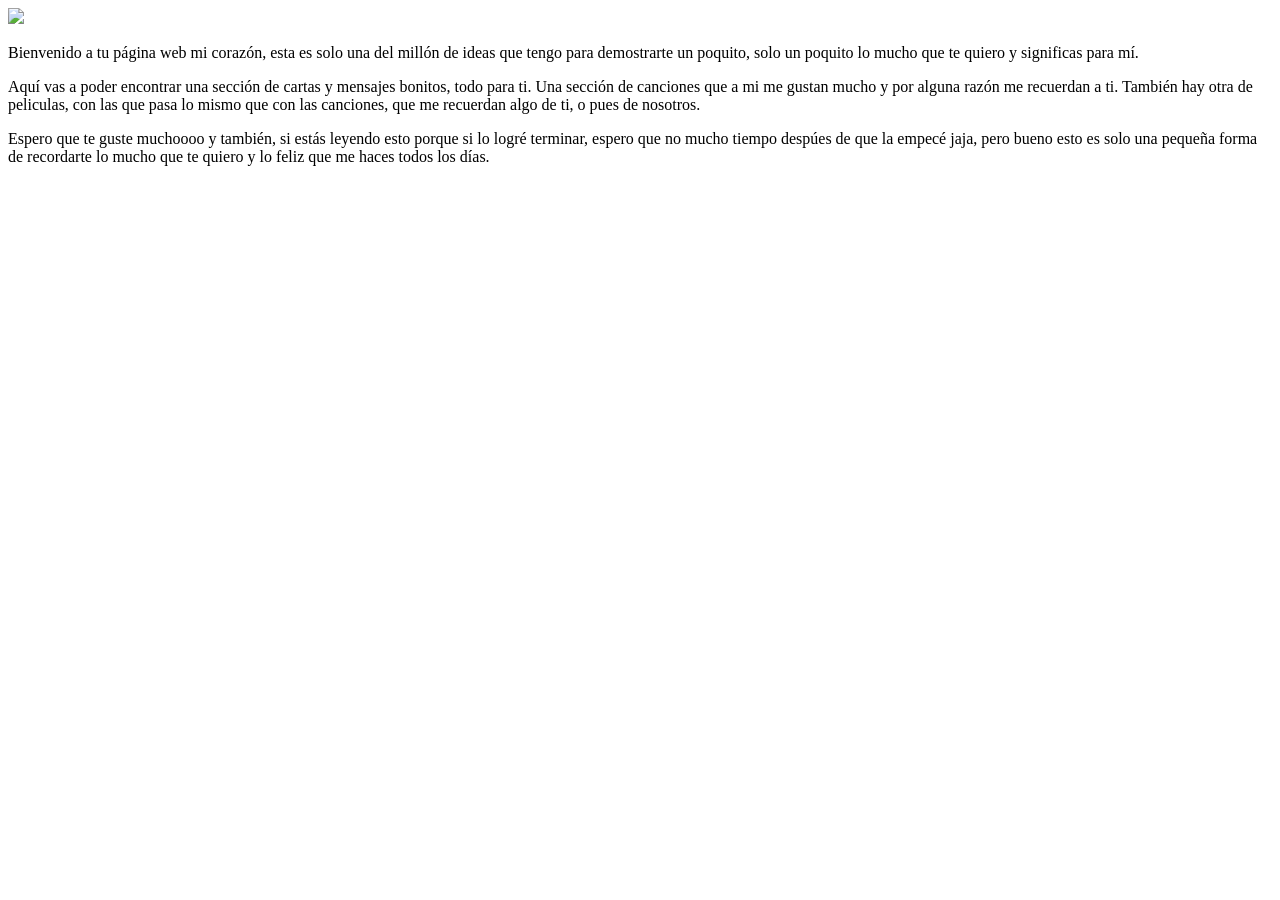
==== index.html @ 1436a232 "Add files via upload" ====
<!DOCTYPE html>
<html lang="es">
<head>
    <meta charset="UTF-8">
    <title>Para ti 💖</title>

    <link rel="stylesheet" href="estilos.css">

    <link href="https://fonts.googleapis.com/css2?family=Playfair+Display&family=Dancing+Script&display=swap" rel="stylesheet">
</head>
<head>
    <form id="form1" runat="server">
        <div id="head">
            <img ID="Inicio" src="img/_bienvenido.gif" class="w-100" />
            <link rel="stylesheet" href="css/Index.css" />
        </div>
    </form>
</head>
<body>
    <div ID="texto">
        <p>
            Bienvenido a tu página web mi corazón, esta es solo una del millón de ideas que tengo para demostrarte un poquito,
            solo un poquito lo mucho que te quiero y significas para mí.
        </p>
        <p>
            Aquí vas a poder encontrar una sección de cartas y mensajes bonitos, todo para ti. Una sección de canciones que
            a mi me gustan mucho y por alguna razón me recuerdan a ti. También hay otra de peliculas, con las que pasa lo mismo
            que con las canciones, que me recuerdan algo de ti, o pues de nosotros.
        </p>
        <p>
            Espero que te guste muchoooo y también, si estás leyendo esto porque si lo logré terminar, espero que no mucho tiempo
            despúes de que la empecé jaja, pero bueno esto es solo una pequeña forma de recordarte lo mucho que te quiero y lo feliz
            que me haces todos los días.
        </p>
    </div>
   
</body>
</html>
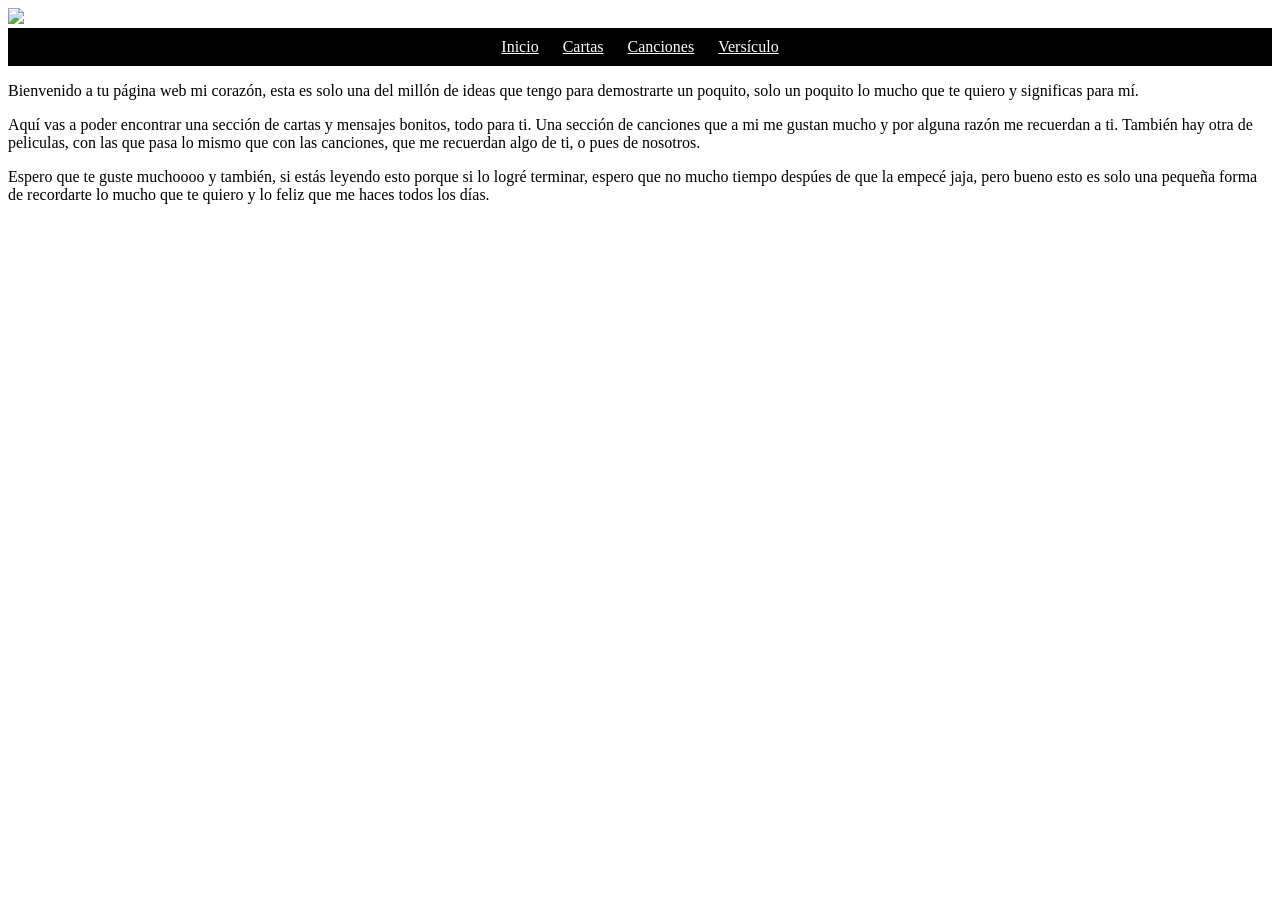
==== commit 9de41069: "Add navigation bar to index.html Added navigation links to the main page." ====
--- a/index.html
+++ b/index.html
@@ -16,6 +16,12 @@
         </div>
     </form>
 </head>
+    <nav style="background:#000; padding:10px; text-align:center;">
+    <a href="index.html" style="color:white; margin:10px;">Inicio</a>
+    <a href="cartas.html" style="color:white; margin:10px;">Cartas</a>
+    <a href="canciones.html" style="color:white; margin:10px;">Canciones</a>
+    <a href="versiculo.html" style="color:white; margin:10px;">Versículo</a>
+</nav>
 <body>
     <div ID="texto">
         <p>
@@ -35,4 +41,4 @@
     </div>
    
 </body>
-</html>+</html>
